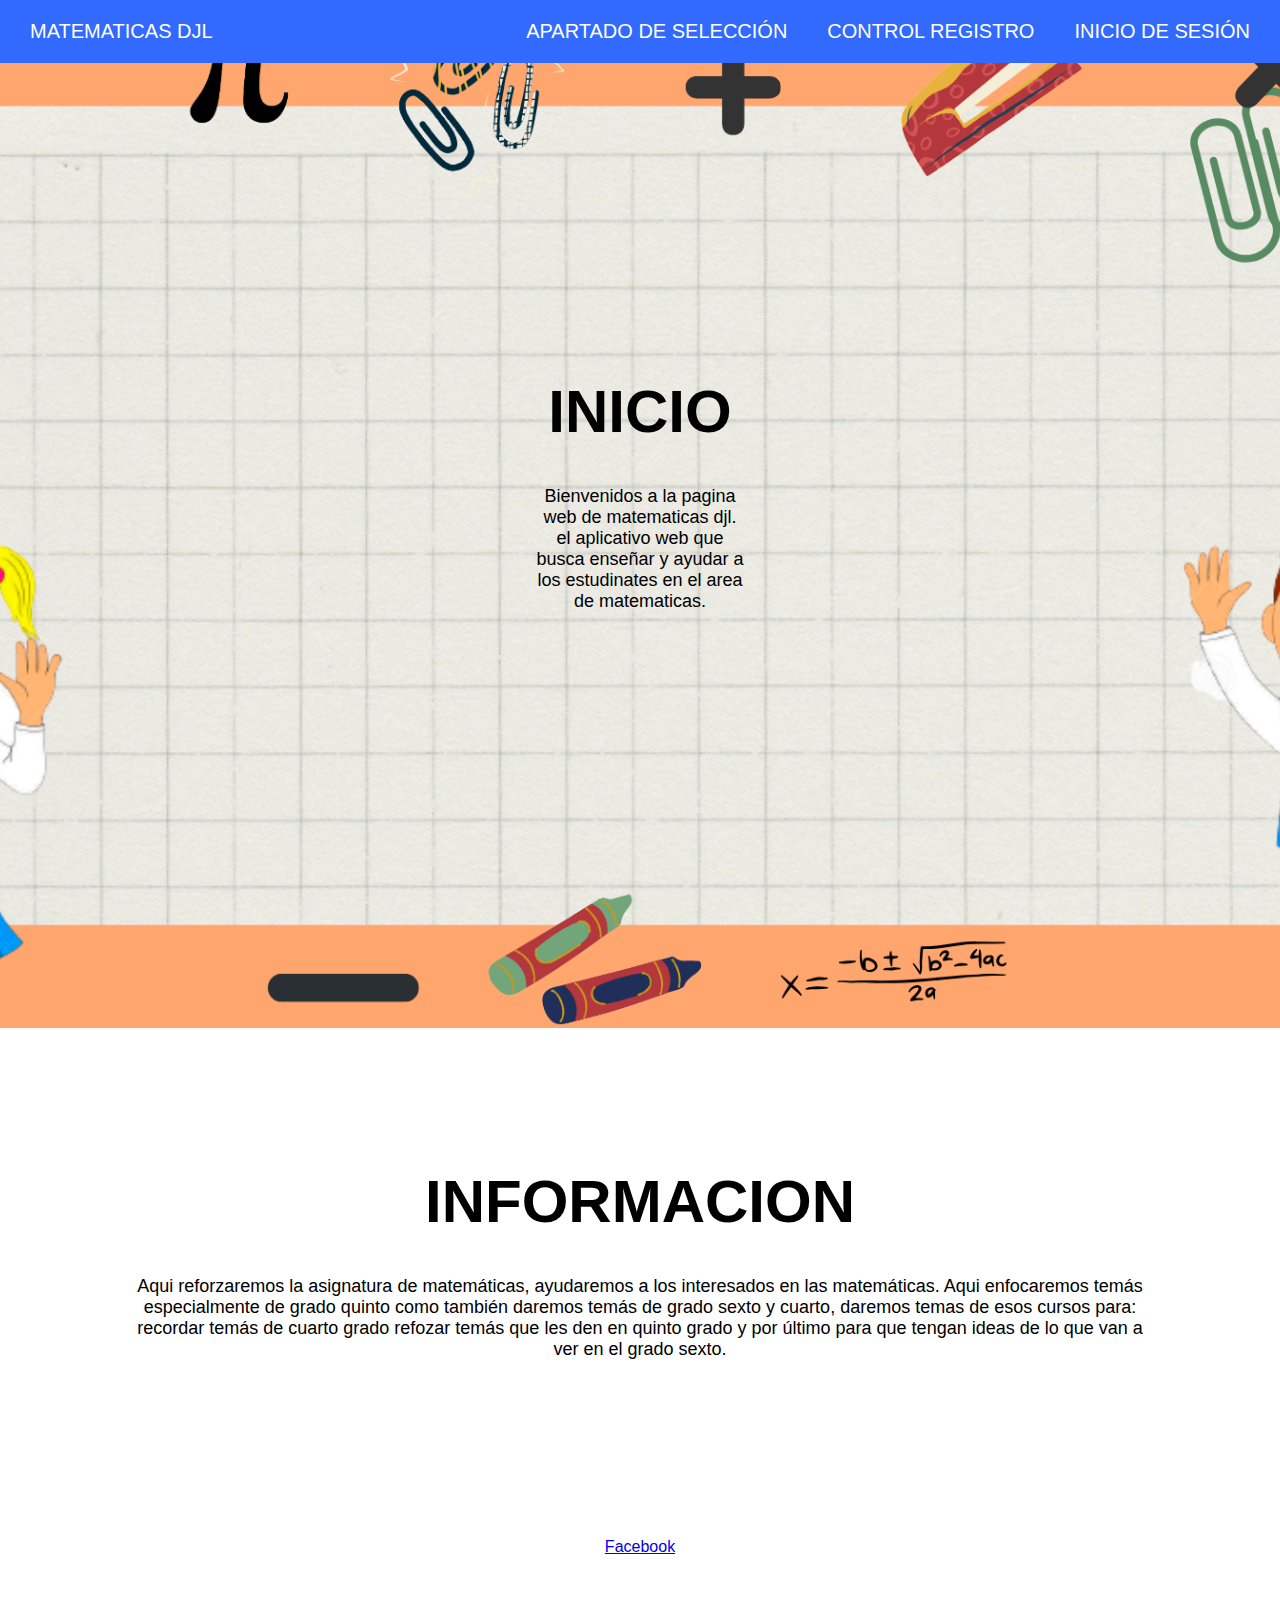
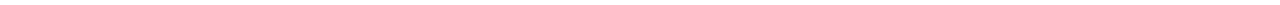
==== index.html @ 6c4ef8fd "zzz" ====
<!DOCTYPE html>
<html lang="en">
<head>
    <meta charset="UTF-8">
    <meta http-equiv="X-UA-Compatible" content="IE=edge">
    <meta name="viewport" content="width=device-width, initial-scale=1.0">
    <link rel="stylesheet" href="https://cdnjs.cloudflare.com/ajax/libs/font-awesome/5.15.1/css/all.min.css">
    <link rel="stylesheet" href="index.css">
    <title>Matematicas DJL</title>
    <!-- Logo -->
    <link rel="shortcut icon" href="img/logosinfondo.ico">
    <link rel="icon" sizes="192x192" href="img/logosinfondo.ico">
    <link rel="favicon" href="img/logosinfondo.ico">
    <link rel="apple-touch-icon" href=" img/logosinfondo.ico">
    <!-- Fin codigo del Logo -->
    <!-- lol -->
</head>
<body>
  
    <div class="head">

        <div class="logo">
            <a href="index.html">Matematicas DJL</a>
        </div>

        <nav class="navbar">
            <a href="Apartado_Guias.html">Apartado de selección</a>
            <a href="Control_registro.php">Control registro</a>
            <a href="ini_ses.php    ">Inicio de sesión</a>
        
        </nav>

    </div>

    <header class="content header">
        <h2 class="title">Inicio</h2>
        <p class="lol">
            Bienvenidos a la pagina web de matematicas djl.
            el aplicativo web que busca enseñar y ayudar a los estudinates en el area de matematicas.
        </p>

        
    </header>

    <section class="content sau">

        <h1 class="title">Informacion</h1>
        <p>Aqui reforzaremos la asignatura de matemáticas, ayudaremos a los interesados en las matemáticas.
            Aqui enfocaremos temás especialmente de grado quinto como también daremos temás de grado sexto y cuarto,
            daremos temas de esos cursos para: 
            recordar temás de cuarto grado
            refozar temás que les den en quinto grado
            y por último para que tengan ideas de lo que van a ver en 
            el grado sexto. 

        </p>
        
    </section>

    <header>

<a class="credi" href="#">Facebook</a>

    </header>
 
</body>
</html>
---- index.css ----
*{
    margin: 0;
    padding: 0;
    border: 0;
    font-size: 100%;
    vertical-align: baseline;
}

body {
    text-align: center;
    font-family: sans-serif;
}

.head {
    display: flex;
    align-items: center;
    justify-content: space-between;
    height: 63px;
    background: #3269ff;
    position: fixed;
    width: 100%;
    z-index: 100;
}

.navbar {
    display: flex;
    margin-right: 10px;
}

.logo {
    margin-left: 30px;
}

.logo a {
    text-decoration: none;
    color: #fff;
    text-transform: uppercase;
    font-size: 20px;
}

.navbar a {
    display: block;
    padding: 20px 20px;
    color: rgb(255, 255, 255);
    text-decoration: none;
    text-transform: uppercase;
    font-size: 20px;
}

.navbar a:hover {
    background: #1985ff;
}

.header {
    display: flex;
    justify-content: center;
    align-items: center;
    padding: 289px;
}

.header {
    background: url(img/fondo.png) no-repeat center;

    background-size: cover;
}

.title {
    margin-bottom: 40px;
    font-size: 60px;
    font-weight: 600;
    text-transform: uppercase;
    color: rgb(0, 0, 0);
}
.lol{
    position: relative;
	width: 30%;
position: relative;

}
p {
    margin-bottom: 40px;
    font-size: 18px;
    color: rgb(0, 0, 0);
    padding: 0 100px;
}

.btn {
    display: inline-block;
    margin-top: 15px;
    padding: 10px 40px;
    border: 2px solid hsl(0, 100%, 67%);
    color: rgb(0, 0, 0);
    text-decoration: none;
    background: #6aa6ff;
}

.btn:hover {
    background: none;
    
}

.btn-home {
    display: flex;
}

.btn-home a {
    margin: 0 10px;
}


.content {
    height: 50vh;
    display: flex;
    flex-direction: column;
    justify-content: center;
    align-items: center;
}

.sau {
    padding: 30px;
    background: #ffffff
}

.box-container {
    display: flex;
    justify-content: center;
    flex-wrap: wrap;
    text-align: center;

}

.box-container .box {
    height: 11rem;
    width: 17rem;
    background: #6fadff;
    text-align: center;
    border-radius: 1rem;
    box-shadow: 0 .3rem 5rem rgb(91, 187, 250);
    margin: 2rem;   
}

.box-container .box i {
    height: 3rem;
    width: 3rem;
    line-height: 3rem;
    text-align: center;
    border-radius: 50%;
    color: rgb(255, 255, 255);
    background: #58a6ff;
    font-size: 2rem;
    margin: 1rem 0;

}

.contact {
    padding-top: 20px;
    background: #171717;
    padding-bottom: 0;
}

a.credi{
    background-size: 10px;
    padding:50px;
}

@media (max-width: 768px) {

    .title {
        margin-bottom: 0;
        font-size: 40px;
    }

    .sau {
        height: 100vh;
    }

    .navbar {
        display: none;
    }
   
    
}
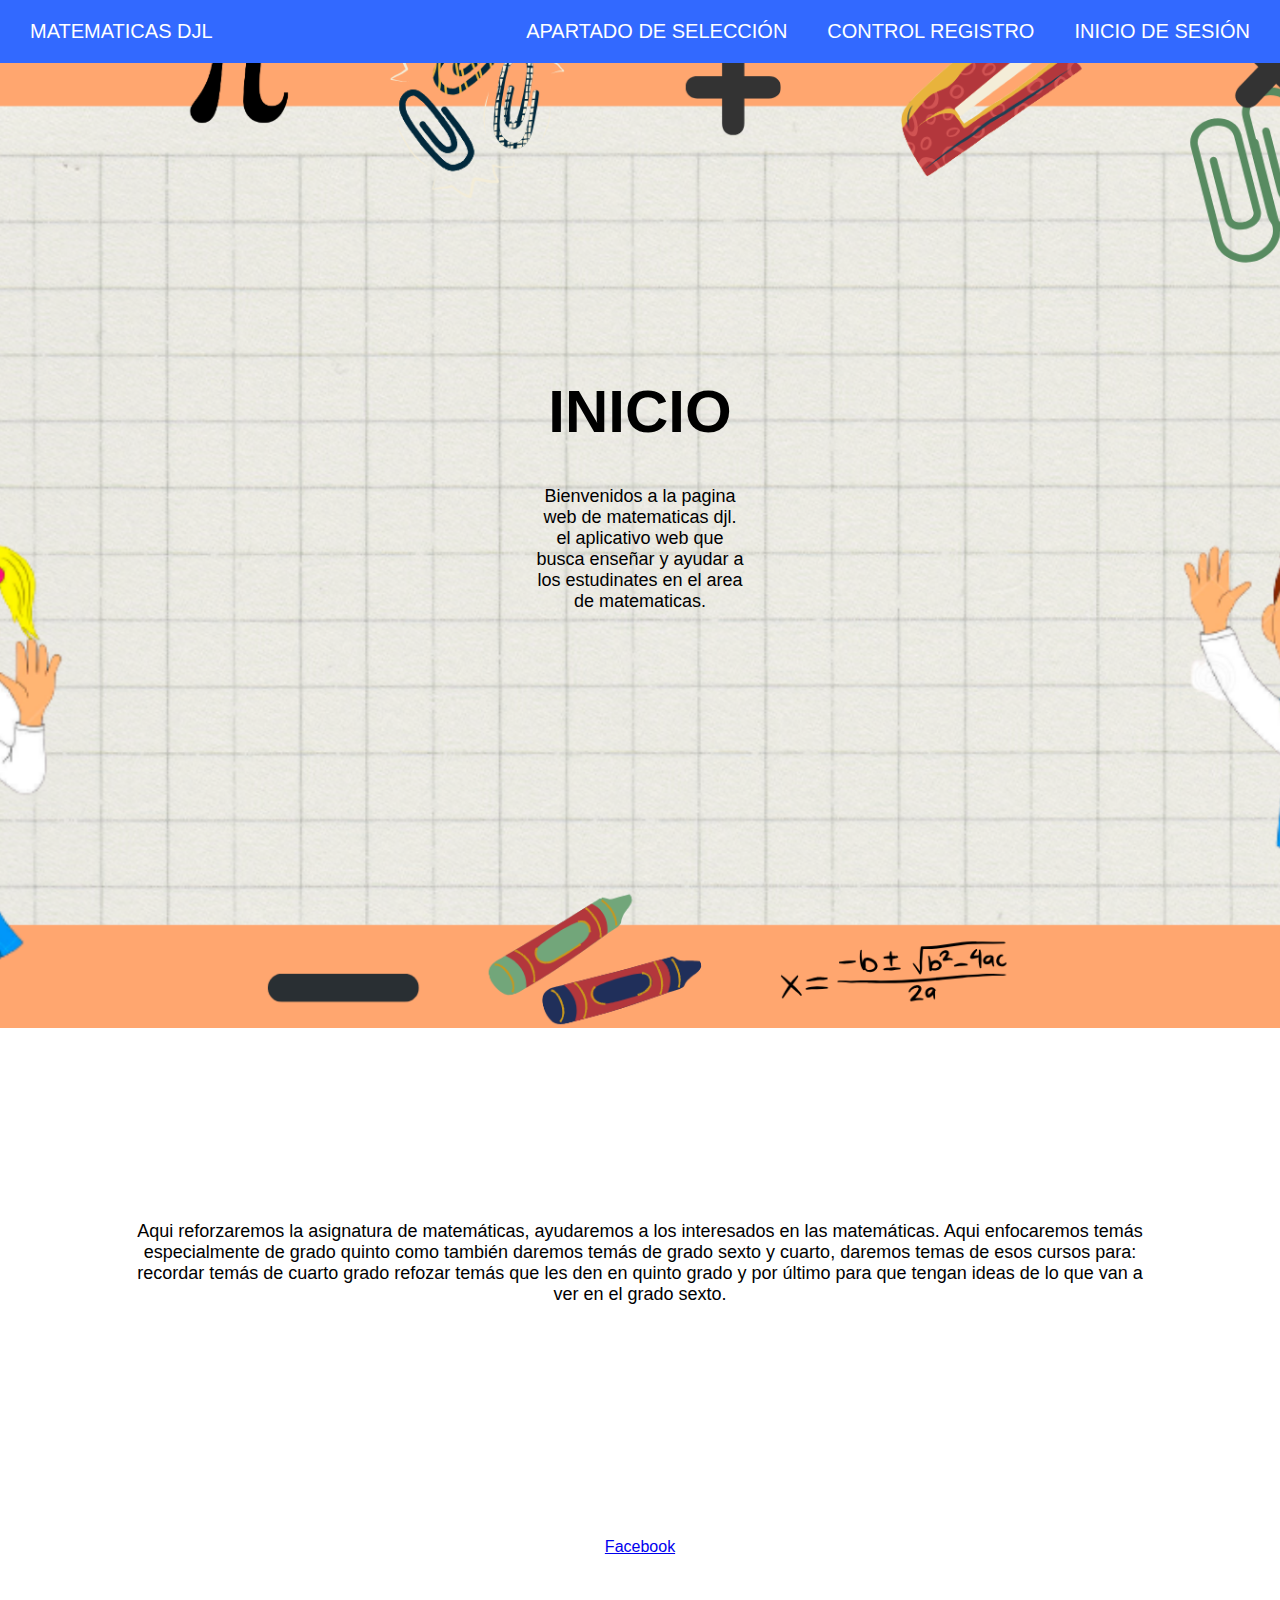
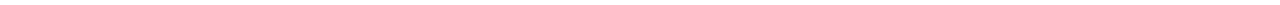
==== commit 2daccd97: "d" ====
--- a/index.html
+++ b/index.html
@@ -26,8 +26,7 @@
         <nav class="navbar">
             <a href="Apartado_Guias.html">Apartado de selección</a>
             <a href="Control_registro.php">Control registro</a>
-            <a href="ini_ses.php    ">Inicio de sesión</a>
-        
+            <a href="inicio_sesion.php">Inicio de sesión</a>
         </nav>
 
     </div>
@@ -44,7 +43,7 @@
 
     <section class="content sau">
 
-        <h1 class="title">Informacion</h1>
+    
         <p>Aqui reforzaremos la asignatura de matemáticas, ayudaremos a los interesados en las matemáticas.
             Aqui enfocaremos temás especialmente de grado quinto como también daremos temás de grado sexto y cuarto,
             daremos temas de esos cursos para: 
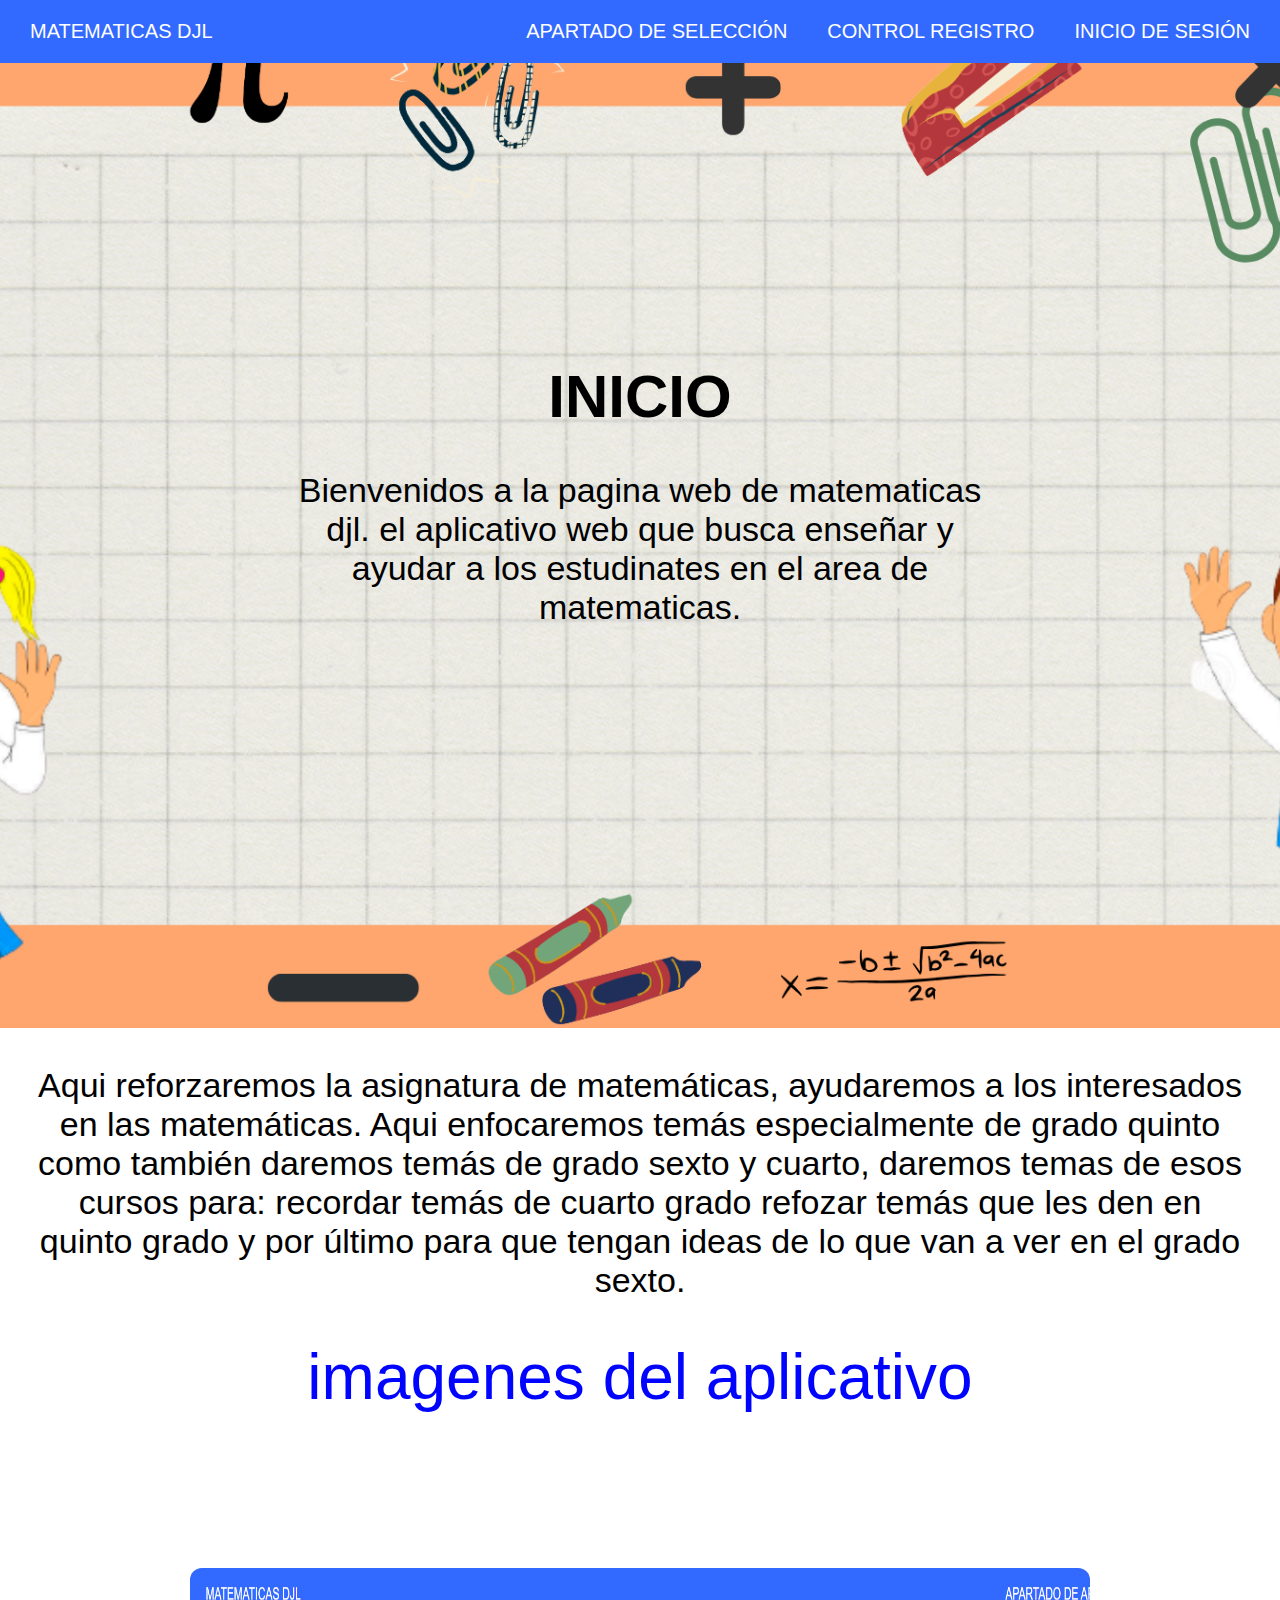
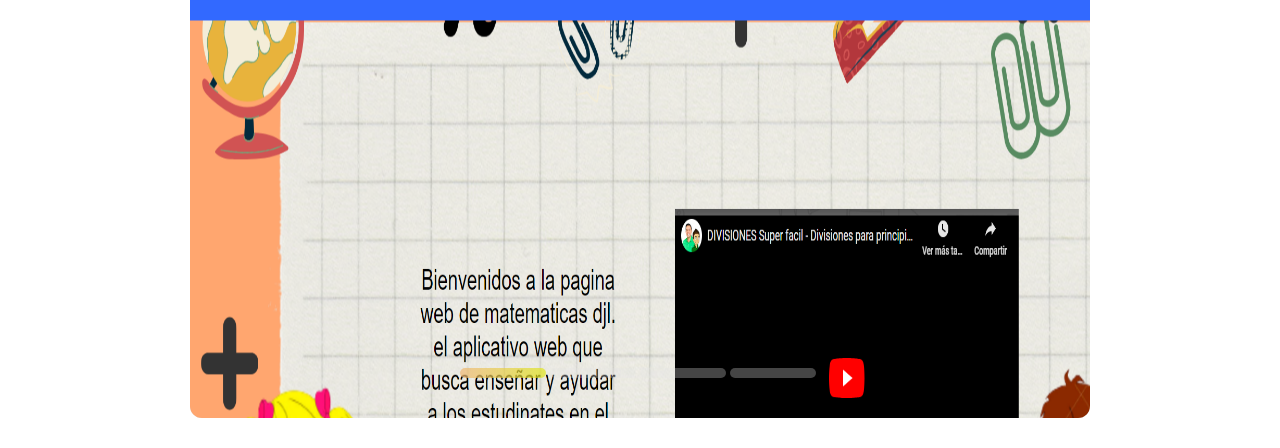
==== commit 7ce724eb: "a" ====
--- a/index.html
+++ b/index.html
@@ -44,23 +44,61 @@
     <section class="content sau">
 
     
-        <p>Aqui reforzaremos la asignatura de matemáticas, ayudaremos a los interesados en las matemáticas.
-            Aqui enfocaremos temás especialmente de grado quinto como también daremos temás de grado sexto y cuarto,
-            daremos temas de esos cursos para: 
-            recordar temás de cuarto grado
-            refozar temás que les den en quinto grado
-            y por último para que tengan ideas de lo que van a ver en 
-            el grado sexto. 
+      
 
-        </p>
-        
+<section>
+    <p>Aqui reforzaremos la asignatura de matemáticas, ayudaremos a los interesados en las matemáticas.
+        Aqui enfocaremos temás especialmente de grado quinto como también daremos temás de grado sexto y cuarto,
+        daremos temas de esos cursos para: 
+        recordar temás de cuarto grado
+        refozar temás que les den en quinto grado
+        y por último para que tengan ideas de lo que van a ver en 
+        el grado sexto. 
+
+    </p>
+
+    <p class="lo">imagenes del aplicativo
+
+    </p>
+</section>
+            
+            </header>
+        </header>
     </section>
-
-    <header>
-
-<a class="credi" href="#">Facebook</a>
-
-    </header>
+   <div class="content sau">
+    <div class="c">
+    
+        <input type="radio" name="a" id="cr-1" checked>
+        <label for="cr-1" style="--hue: 32"></label>
+        <div class="ci" style="--z: 4">
+          <h2 class="ch" style="--h: 32; --s: 80%; --l: 90%"></h2>
+          <img src="img/c3.png" alt="Snow on leafs">
+        </div>
+      
+        <input type="radio" name="a" id="cr-2">
+        <label for="cr-2" style="--hue: 82"></label>
+        <div class="ci" style="--z: 3">
+          <h2 class="ch" style="--h: 82; --s: 80%; --l: 90%"></h2>
+          <img src="img/3.jpg" alt="Trees">
+        </div>
+      
+        <input type="radio" name="a" id="cr-3">
+        <label for="cr-3" style="--hue: 40"></label>
+        <div class="ci" style="--z: 2">
+          <h2 class="ch" style="--h: 40; --s: 100%; --l: 89%"></h2>
+          <img src="img/c1.png" alt="Mountains and houses">
+        </div>
+      
+        <input type="radio" name="a" id="cr-4">
+        <label for="cr-4" style="--hue: 210"></label>
+        <div class="ci" style="--z: 1">
+          <h2 class="ch" style="--h: 210; --s: 70%; --l: 90%"></h2>
+          <img src="img/c2.png" alt="Sky and mountains">
+        </div>
+      
+      </div>
+   </div>
+   
  
 </body>
 </html>--- a/index.css
+++ b/index.css
@@ -73,15 +73,21 @@
 }
 .lol{
     position: relative;
-	width: 30%;
+	width: 100%;
 position: relative;
-
+font-size: 34px;
+}
+.lo{
+    font-size: 64px;
+    height: 120px;
+    color: rgb(0, 4, 255);
 }
 p {
     margin-bottom: 40px;
     font-size: 18px;
     color: rgb(0, 0, 0);
-    padding: 0 100px;
+    padding: 0 100x;
+    font-size: 34px;
 }
 
 .btn {
@@ -179,4 +185,108 @@
     }
    
     
-}+}
+/* SLIDER */
+
+.c {
+    min-width: 100px;
+    width: 900px;
+    height: 900px;
+    border-radius: 12px;
+    padding: 20px;
+    padding-bottom: 40px;
+   
+  
+    display: flex;
+    align-items: flex-end;
+    justify-content: center;
+  
+    position: relative;
+    overflow: hidden;
+    background: hsl(0 0% 90%);
+  
+    box-sizing: border-box;
+	
+  }
+  
+  .ci {
+    position: absolute;
+    top: 0;
+    left: 0;
+  
+    width: inherit;
+    height: inherit;
+    transform-origin: left 50%;
+  
+    background: inherit;
+  
+    z-index: var(--z);
+    transition: .3s ease-out;
+  }
+  
+  .ci img {
+    -moz-user-select: none;
+    user-select: none;
+    width: 1000px;
+	height: 900px;
+  }
+  
+  .ch {
+    position: absolute;
+    top: 70%;
+    left: 4%;
+    transform: translateY(-50%);
+  
+    font-size: 2rem;
+    color: hsla(var(--h) var(--s) var(--l) / .8);
+    text-shadow: 0 2px 10px hsla(var(--h) var(--s) 10% / .3);
+  }
+  
+  input {
+    position: absolute;
+    left: 0;
+    top: 0;
+    opacity: 0;
+    z-index: -10;
+  }
+  
+  label {
+    width: 10%;
+    height: 10px;
+    margin-right: 4px;
+    border-radius: 20px;
+  
+    background: hsla(0 0% 90% / .3);
+    cursor: pointer;
+  
+    position: relative;
+    z-index: 10;
+  }
+  
+  label:last-child {
+    margin-right: 0;
+  }
+  
+  input:checked+label {
+    background: linear-gradient(to right,
+      hsla(var(--hue) 80% 70% / .7),
+      hsla(calc(var(--hue) + 30) 80% 50% / .7));
+  }
+  
+  input:not(:checked)+label+.ci {
+    transform: translateX(-100%);
+    opacity: 0;
+  }
+  
+  input:checked+label+.ci~.ci {
+    transform: translateX(100%);
+  }
+  
+  input:not(:checked)+label+.ci {
+    transition: 0;
+  }
+  
+ 
+
+  
+ 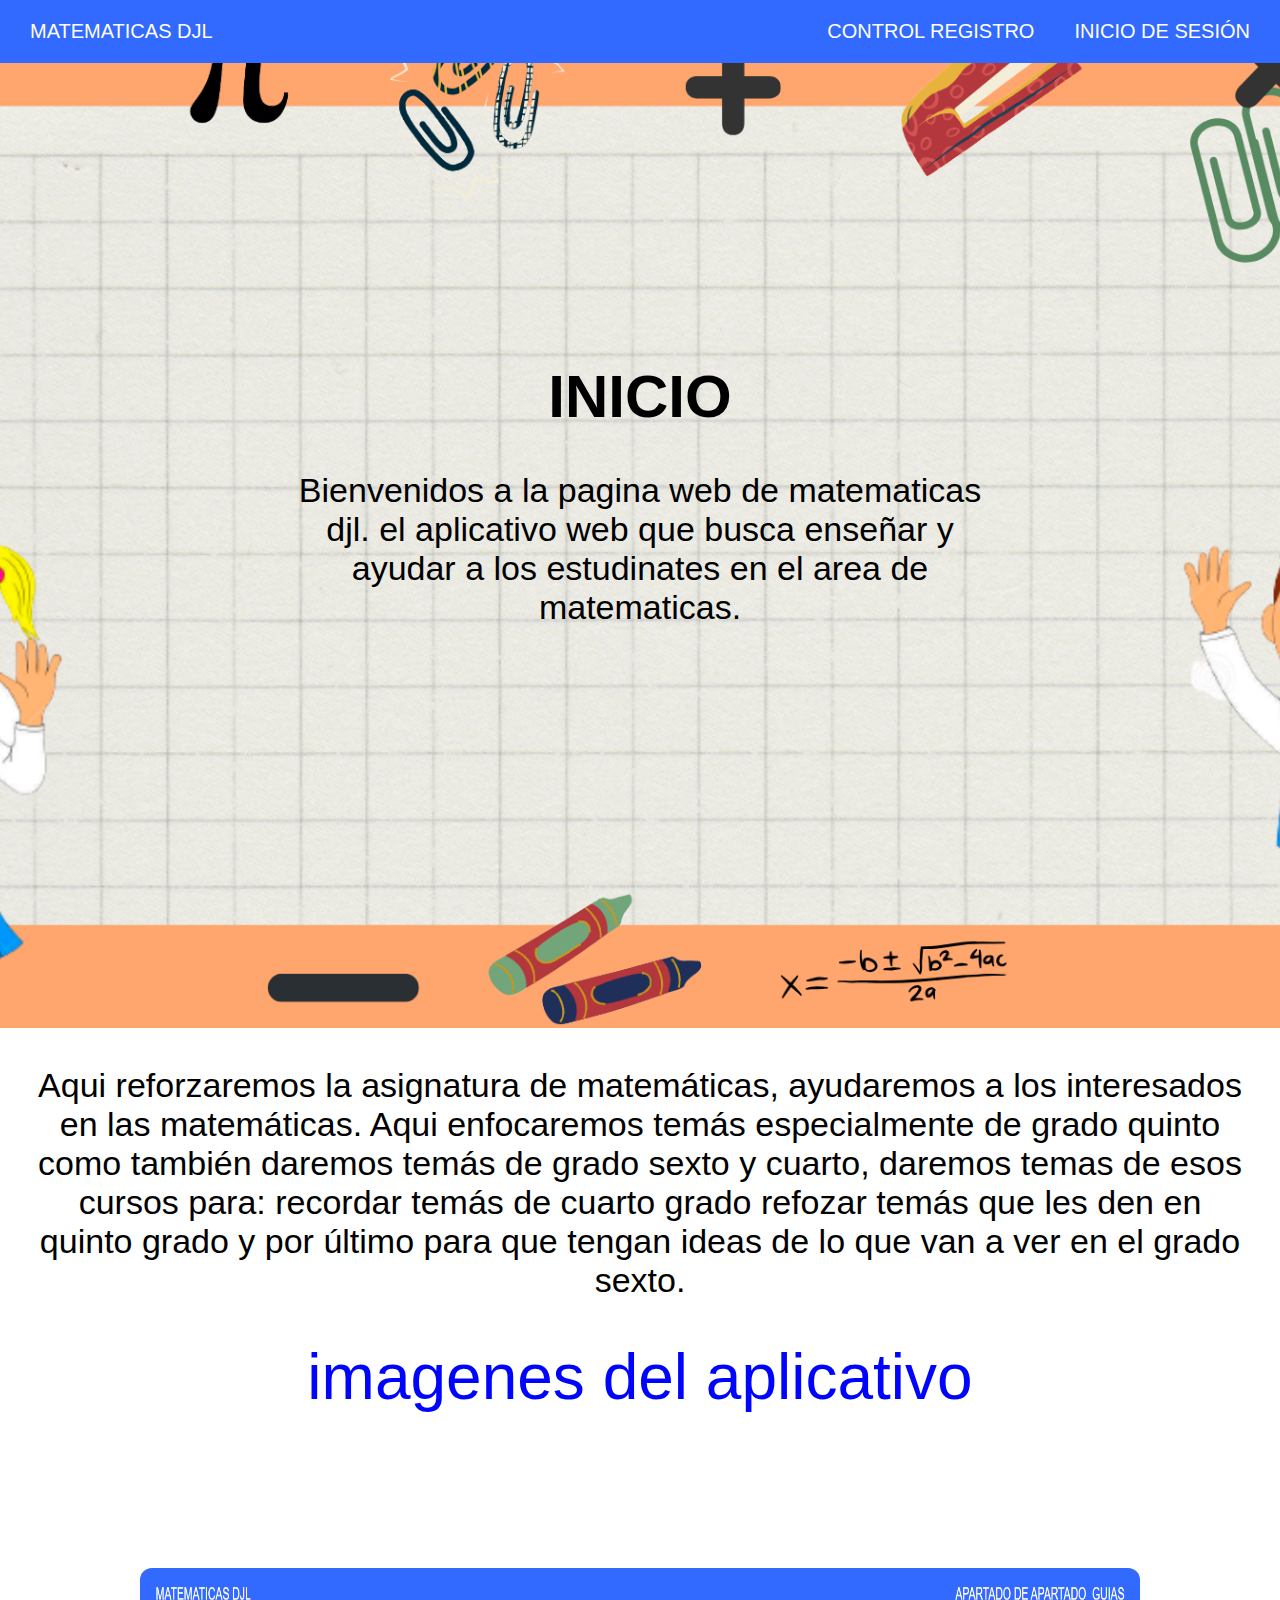
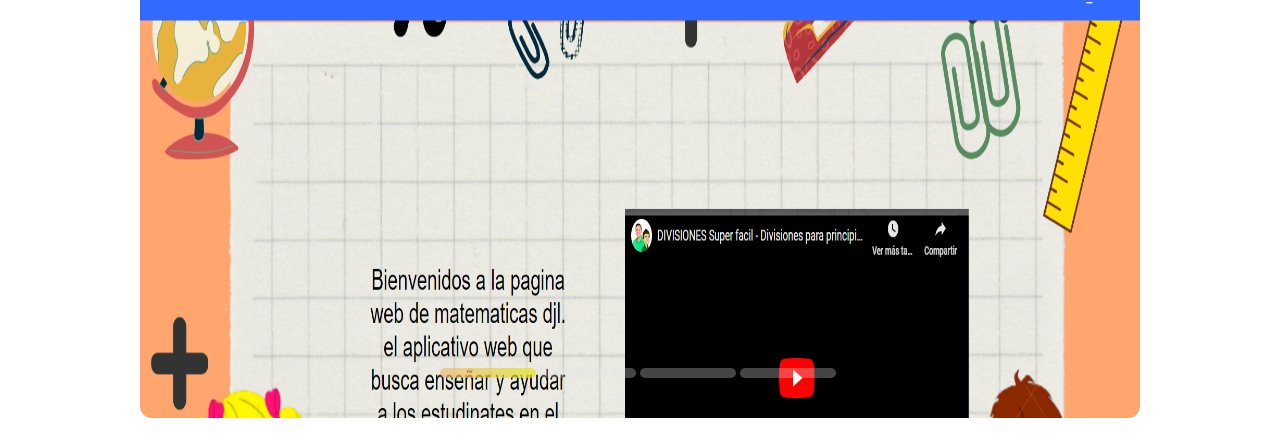
==== commit 4f77c06b: "45678" ====
--- a/index.html
+++ b/index.html
@@ -24,7 +24,6 @@
         </div>
 
         <nav class="navbar">
-            <a href="Apartado_Guias.html">Apartado de selección</a>
             <a href="Control_registro.php">Control registro</a>
             <a href="inicio_sesion.php">Inicio de sesión</a>
         </nav>
--- a/index.css
+++ b/index.css
@@ -190,7 +190,7 @@
 
 .c {
     min-width: 100px;
-    width: 900px;
+    width: 1000px;
     height: 900px;
     border-radius: 12px;
     padding: 20px;
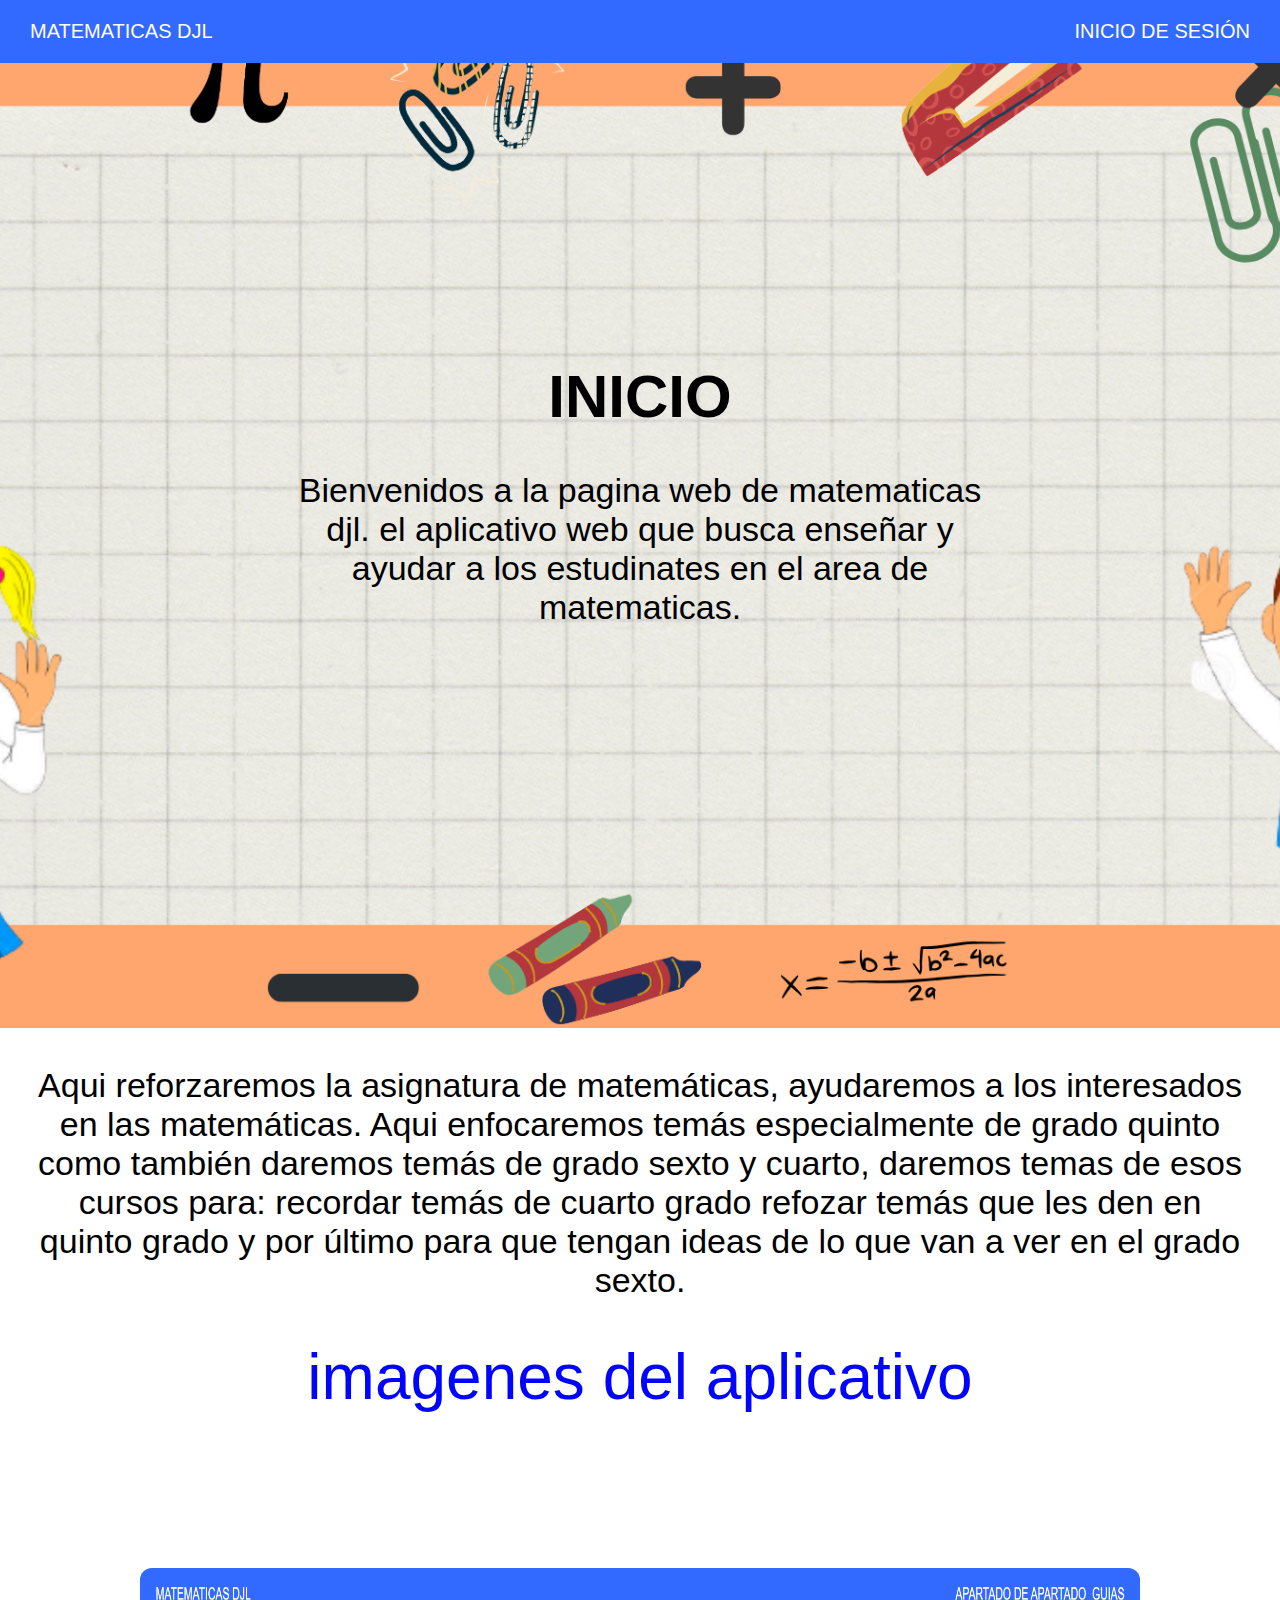
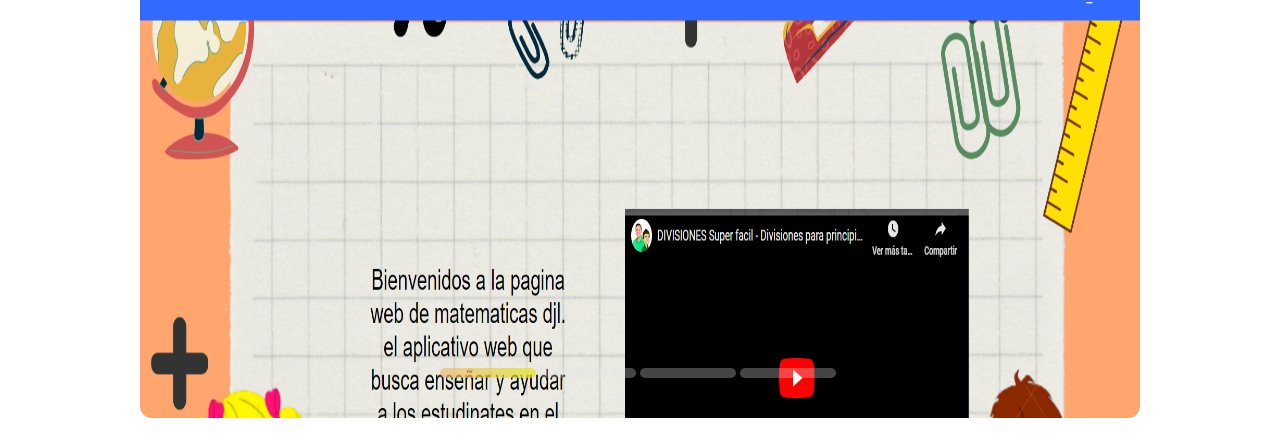
==== commit fe0252af: "wertulñ" ====
--- a/index.html
+++ b/index.html
@@ -24,7 +24,6 @@
         </div>
 
         <nav class="navbar">
-            <a href="Control_registro.php">Control registro</a>
             <a href="inicio_sesion.php">Inicio de sesión</a>
         </nav>
 
